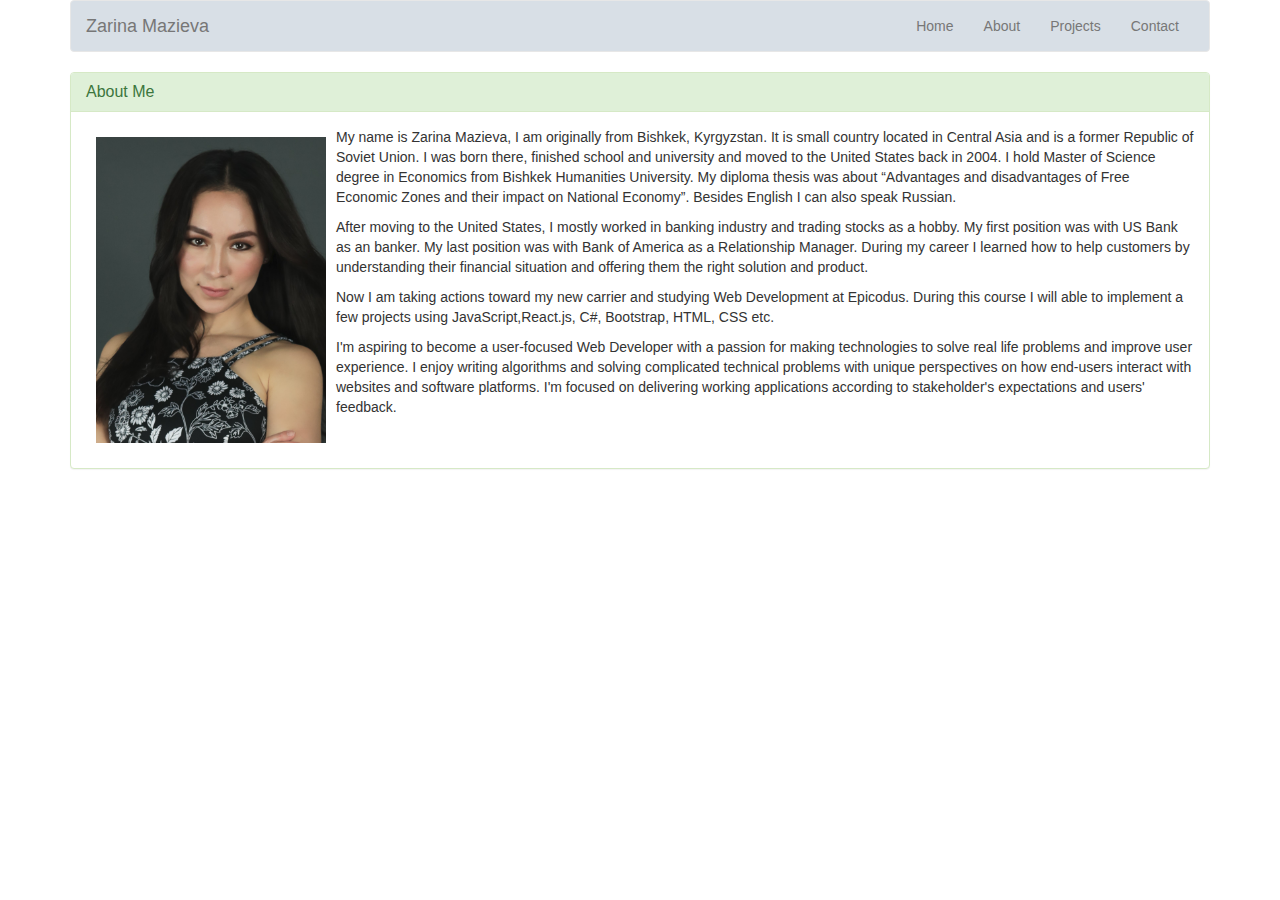
==== about.html @ f1506e54 "adds info in about.html page" ====
<!DOCTYPE html>
<html lang="en" dir="ltr">
  <head>
    <link rel="stylesheet" href="css/bootstrap.css">
    <link rel="stylesheet" href="css/styles.css">
    <meta charset="utf-8">
    <title>Home</title>
  </head>

  <body>
<!-- Navigation Bar -->
    <div class="container">
      <nav class="navbar navbar-default">
        <div class="container-fluid">
          <div class="navbar-header">
            <a class="navbar-brand" href="#">Zarina Mazieva</a>
          </div>
          <ul class="nav navbar-nav">
            <li><a href="index.html">Home</a></li>
            <li><a href="about.html">About</a></li>
            <li><a href="projects.html">Projects</a></li>
            <li><a href="contact.html">Contact</a></li>
          </ul>
        </div>
      </nav>
<!-- Main content of the page -->
          <div class="panel panel-success">
              <div class="panel-heading">
                 <h3 class="panel-title">About Me</h3>
              </div>
              <div class="panel-body">
                <img src="img/zarina.jpg" alt="Zarina Mazieva" style="width: 250px; height: auto; float:left; padding: 10px">
                <p>My name is Zarina Mazieva, I am originally from Bishkek, Kyrgyzstan. It is small country located in Central Asia and is a former Republic of Soviet Union. I was born there, finished school and university and moved to the United States back in 2004. I hold Master of Science degree in Economics from Bishkek Humanities University. My diploma thesis was about “Advantages and disadvantages of Free Economic Zones and their impact on National Economy”. Besides English I can also speak Russian.</p>

                <p>After moving to the United States, I mostly worked in banking industry and trading stocks as a hobby. My first position was with US Bank as an banker. My last position was with Bank of America as a Relationship Manager. During my career I learned how to help customers by understanding their financial situation and offering them the right solution and product.</p>

                <p>Now I am taking actions toward my new carrier and studying Web Development at Epicodus. During this course I will able to implement a few projects using JavaScript,React.js, C#, Bootstrap, HTML, CSS etc.</p>

                <p>I'm aspiring to become a user-focused Web Developer with a passion for making technologies to solve real life problems and improve user experience. I enjoy writing algorithms and solving complicated technical problems with unique perspectives on how end-users interact with websites and software platforms. I'm focused on delivering working applications according to stakeholder's expectations and users' feedback.</p>
              </div>
          </div>
    </div>

  </body>
</html>
---- css/styles.css ----
.navbar-nav {
  float: right;
}
.navbar-default {
  background-color: #d8dfe6;
}
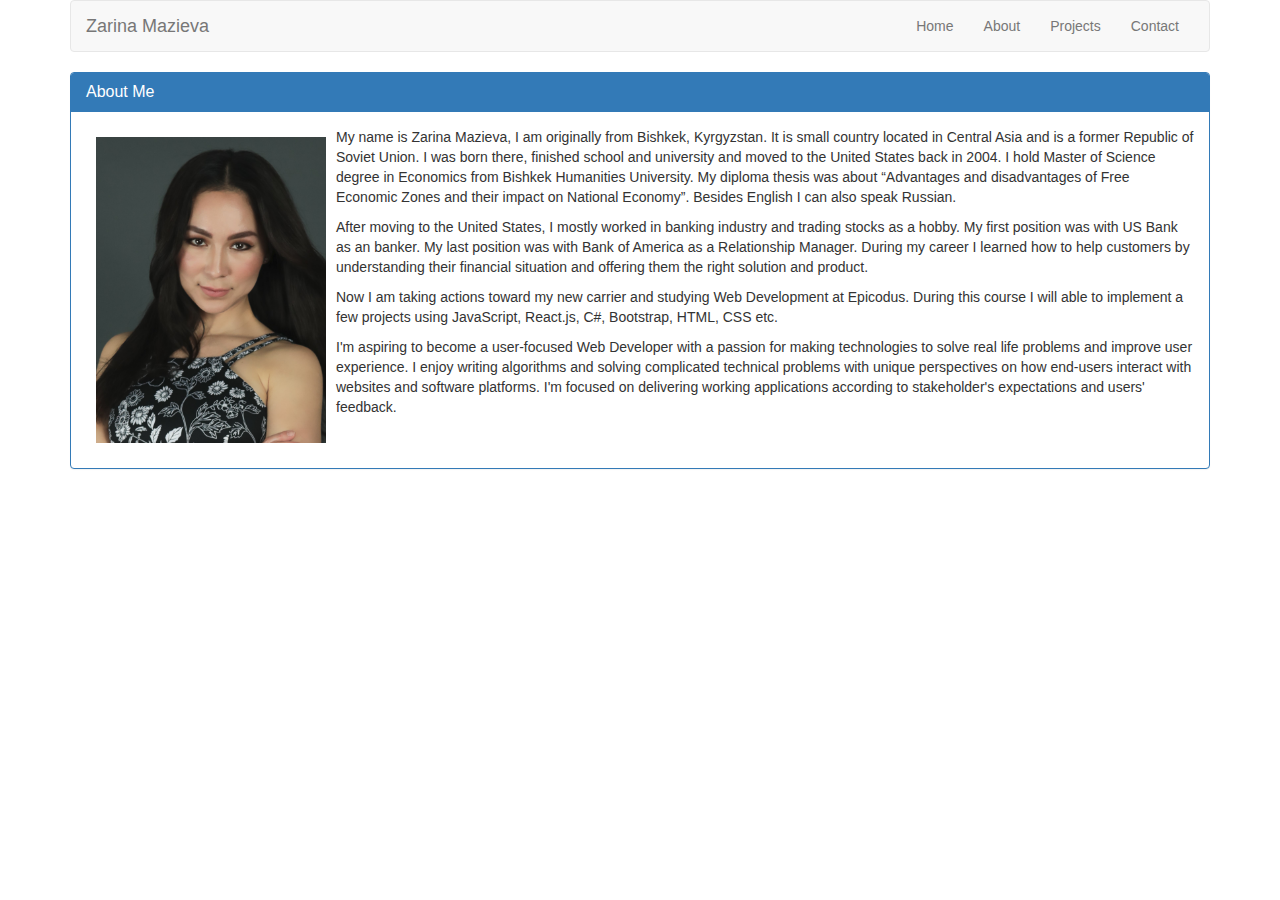
==== commit e63a8b5b: "adds media files in project.html" ====
--- a/about.html
+++ b/about.html
@@ -24,7 +24,7 @@
         </div>
       </nav>
 <!-- Main content of the page -->
-          <div class="panel panel-success">
+          <div class="panel panel-primary">
               <div class="panel-heading">
                  <h3 class="panel-title">About Me</h3>
               </div>
@@ -34,7 +34,7 @@
 
                 <p>After moving to the United States, I mostly worked in banking industry and trading stocks as a hobby. My first position was with US Bank as an banker. My last position was with Bank of America as a Relationship Manager. During my career I learned how to help customers by understanding their financial situation and offering them the right solution and product.</p>
 
-                <p>Now I am taking actions toward my new carrier and studying Web Development at Epicodus. During this course I will able to implement a few projects using JavaScript,React.js, C#, Bootstrap, HTML, CSS etc.</p>
+                <p>Now I am taking actions toward my new carrier and studying Web Development at Epicodus. During this course I will able to implement a few projects using JavaScript, React.js, C#, Bootstrap, HTML, CSS etc.</p>
 
                 <p>I'm aspiring to become a user-focused Web Developer with a passion for making technologies to solve real life problems and improve user experience. I enjoy writing algorithms and solving complicated technical problems with unique perspectives on how end-users interact with websites and software platforms. I'm focused on delivering working applications according to stakeholder's expectations and users' feedback.</p>
               </div>
--- a/css/styles.css
+++ b/css/styles.css
@@ -1,6 +1,3 @@
 .navbar-nav {
   float: right;
 }
-.navbar-default {
-  background-color: #d8dfe6;
-}
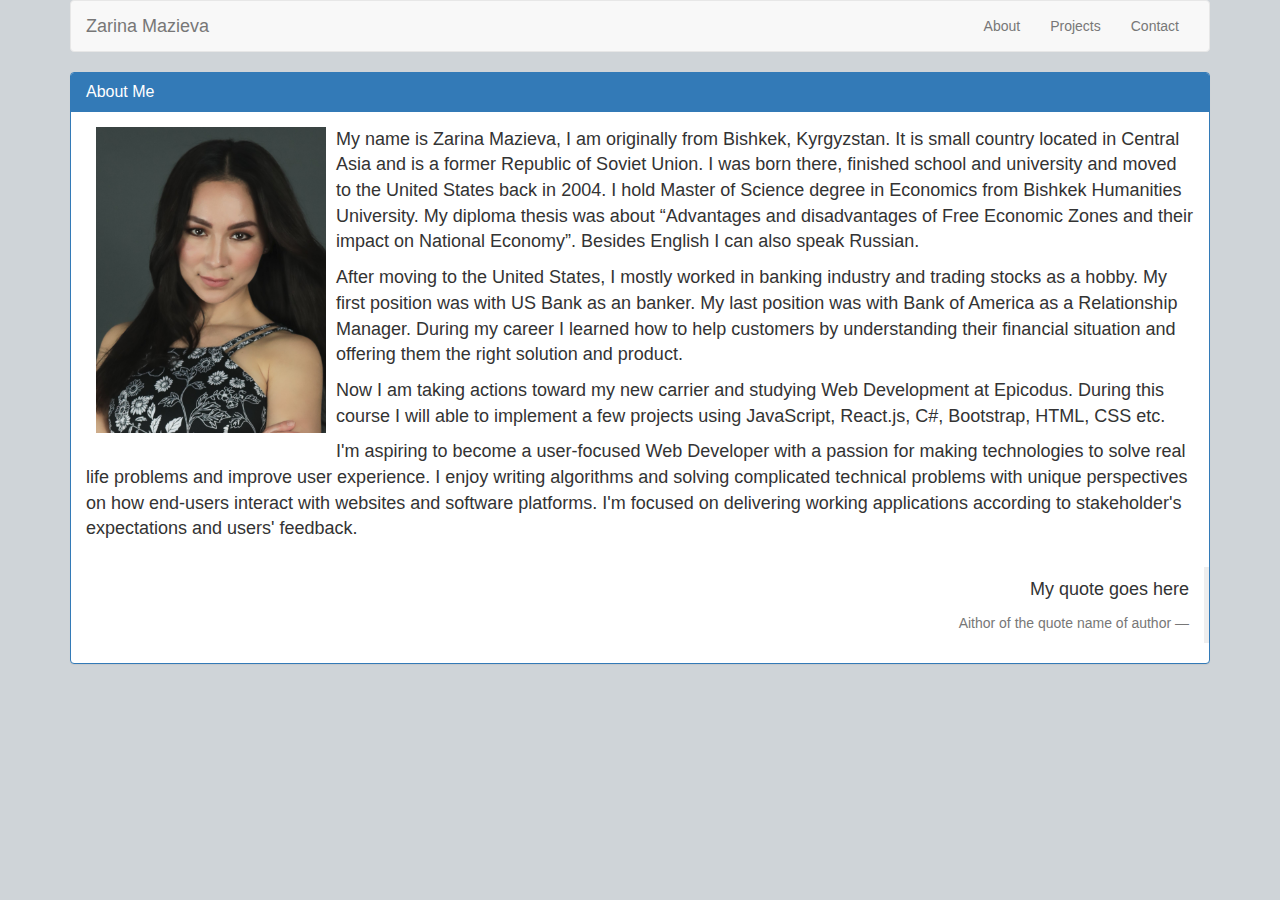
==== commit c4031aca: "changes fonts, adds quote" ====
--- a/about.html
+++ b/about.html
@@ -16,7 +16,6 @@
             <a class="navbar-brand" href="#">Zarina Mazieva</a>
           </div>
           <ul class="nav navbar-nav">
-            <li><a href="index.html">Home</a></li>
             <li><a href="about.html">About</a></li>
             <li><a href="projects.html">Projects</a></li>
             <li><a href="contact.html">Contact</a></li>
@@ -26,10 +25,10 @@
 <!-- Main content of the page -->
           <div class="panel panel-primary">
               <div class="panel-heading">
-                 <h3 class="panel-title">About Me</h3>
+                 <h2 class="panel-title">About Me</h2>
               </div>
               <div class="panel-body">
-                <img src="img/zarina.jpg" alt="Zarina Mazieva" style="width: 250px; height: auto; float:left; padding: 10px">
+                <img src="img/zarina.jpg" alt="Zarina Mazieva" style="width: 250px; height: auto; float:left; padding: 10px; padding-top: 0px">
                 <p>My name is Zarina Mazieva, I am originally from Bishkek, Kyrgyzstan. It is small country located in Central Asia and is a former Republic of Soviet Union. I was born there, finished school and university and moved to the United States back in 2004. I hold Master of Science degree in Economics from Bishkek Humanities University. My diploma thesis was about “Advantages and disadvantages of Free Economic Zones and their impact on National Economy”. Besides English I can also speak Russian.</p>
 
                 <p>After moving to the United States, I mostly worked in banking industry and trading stocks as a hobby. My first position was with US Bank as an banker. My last position was with Bank of America as a Relationship Manager. During my career I learned how to help customers by understanding their financial situation and offering them the right solution and product.</p>
@@ -38,6 +37,12 @@
 
                 <p>I'm aspiring to become a user-focused Web Developer with a passion for making technologies to solve real life problems and improve user experience. I enjoy writing algorithms and solving complicated technical problems with unique perspectives on how end-users interact with websites and software platforms. I'm focused on delivering working applications according to stakeholder's expectations and users' feedback.</p>
               </div>
+
+              <blockquote class="blockquote-reverse">
+                <p>My quote goes here</p>
+                <footer>Aithor of the quote<cite></cite> name of author</footer>
+
+              </blockquote>
           </div>
     </div>
 
--- a/css/styles.css
+++ b/css/styles.css
@@ -1,3 +1,10 @@
 .navbar-nav {
   float: right;
 }
+body {
+  background-color: #cfd4d8;
+}
+p {
+  font-size: 18px;
+  
+}
